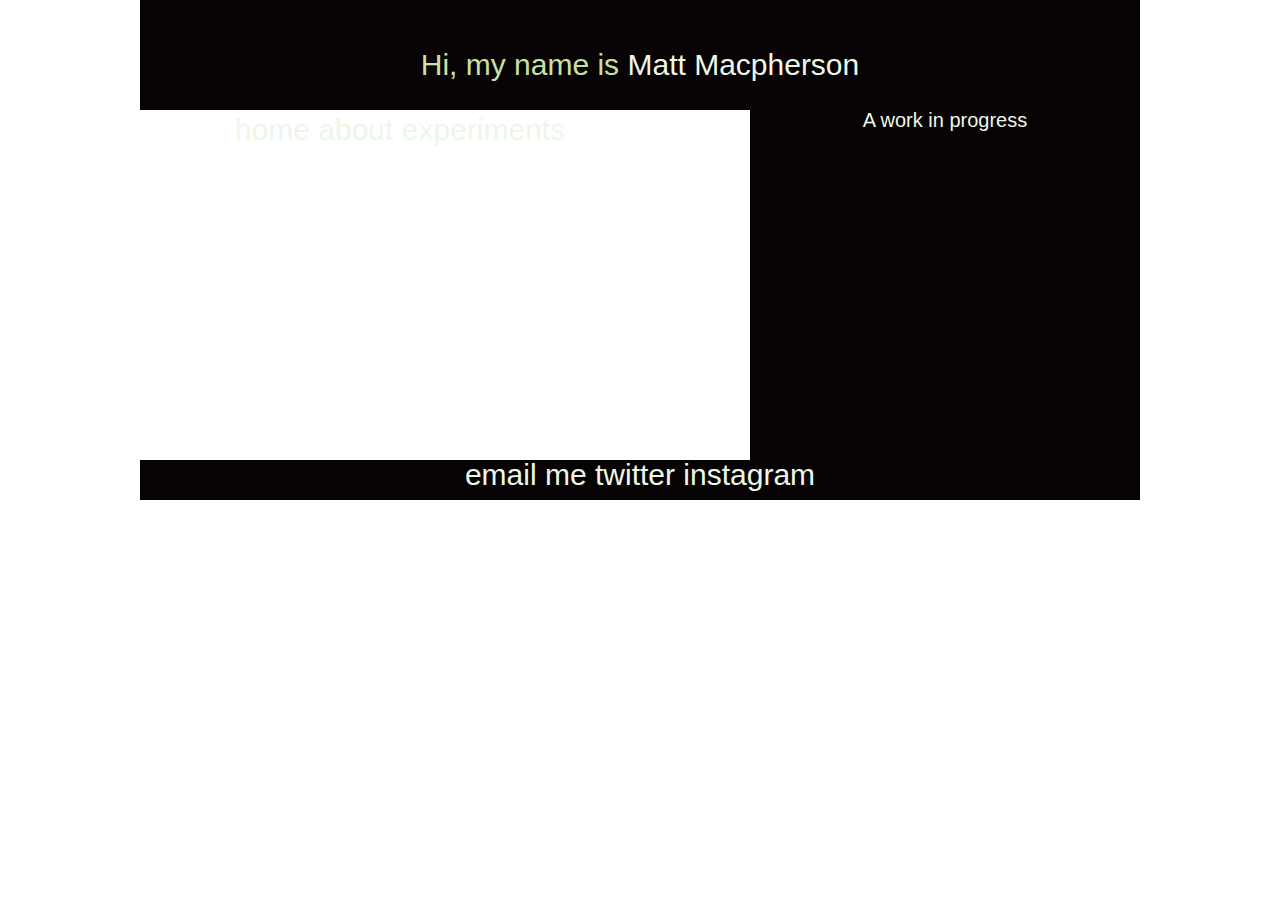
==== about.html @ 1d87af82 "initial" ====
<!DOCTYPE html>
<html lang="en">
	<head>
		<meta charset="utf-8">
		<title>About</title>
		<link rel="stylesheet" href="css/matt.css">
	</head>
	<body>
	<div class="wrap">
		<header>

		<h1> Hi, my name is <a href="index.html">Matt Macpherson</a>
		</h1>
	</header>
	
	
	
	<div class="content">
		<li><a href="index.html">home</a></li>
		<li><a href="about.html">about</a></li> 
		<li><a href="experiments.html">experiments</a></li>
	</div>

	<div class="ads">
		<p> A work in progress</p>
				
	</div>

	<!-- <div class= "middle"> -->
		<!-- <IMG SRC="/users/mtmfa5/desktop/homepage/images/me.jpg" ALT="some text" WIDTH=200 HEIGHT=200> -->

	<!-- </div> -->



	<footer>
		<a href="mailto:mtmspeed3@gmail.com">email me</a>
		<a href="http://www.twitter.com/mtmfa5">twitter</a>
		<a href="http://www.instagram	.com/mtmfa5">instagram</a>
	</footer>
</div>
	

	</body>	
</html>
---- css/matt.css ----
html, body, div, span, applet, object, iframe,
h1, h2, h3, h4, h5, h6, p, blockquote, pre,
a, abbr, acronym, address, big, cite, code,
del, dfn, em, img, ins, kbd, q, s, samp,
small, strike, strong, sub, sup, tt, var,
b, u, i, center,
dl, dt, dd, ol, ul, li,
fieldset, form, label, legend,
table, caption, tbody, tfoot, thead, tr, th, td,
article, aside, canvas, details, embed, 
figure, figcaption, footer, header, hgroup, 
menu, nav, output, ruby, section, summary,
time, mark, audio, video {
	margin: 0;
	padding: 0;
	border: 0;
	font-size: 100%;
	font: inherit;
	vertical-align: baseline;
}
/* HTML5 display-role reset for older browsers */
article, aside, details, figcaption, figure, 
footer, header, hgroup, menu, nav, section {
	display: block;
}
body {
	line-height: 1;
}
ol, ul {
	list-style: none;
}
blockquote, q {
	quotes: none;
}
blockquote:before, blockquote:after,
q:before, q:after {
	content: '';
	content: none;
}
table {
	border-collapse: collapse;
	border-spacing: 0;
}


/*my style

*/

body{
	font-family: sans-serif;
	height: 100%;
}
.wrap{
	font-size: 30px;
	font-family: sans-serif;
	text-align: center;
	color: #13060C;
	width: 1000px;
	height: 800px;
	position: relative;
	margin: 0 auto;
	/*padding-right: 250px;*/
	background: url(/users/mtmfa5/desktop/homepage/images/background.jpg) no-repeat; 
}


header{
	font-size: 30px;
	text-align: center;
	color: white;
	width: 100%;
	height: 110px;
	position: relative;
	margin: 0 auto;
	background: #070304; 
}



h1 {
	color: #CAE0A3;
	padding: 50px;
	display: block;
	/*text-shadow: -1px -1px 0 rgba(0, 0, 0, 0.2);*/
	text-decoration: none;
}

h2{
	color: white;
	padding: 50px;
	display: block;
	/*text-shadow: -1px -1px 0 rgba(0, 0, 0, 0.2);*/
	text-decoration: none;
	text-align: center;
}

h3{
	color: white;
	padding: 50px;
	display: block;
	/*text-shadow: -1px -1px 0 rgba(0, 0, 0, 0.2);*/
	text-decoration: none;
	text-align: center;
}




li {
	display: inline;
}

.nav-list{
	color: #2E858A;
	text-decoration: none;
	text-align: center;
	margin:0 auto;
}

a{
	color: #ECF7E8;
	text-decoration: none; 

}

a:hover {
	text-decoration: none;
	color: #2E828A;
}



footer {
	height: 40px;
	width: 1000px;
	margin-top: 350px;
	text-align: center;
	clear: black;
	background: #070304;
	
}


.ads{
	float: right;
	width: 390px;
	height: 350px;
	background: #070304;
	/*padding: 20px;*/
	/*margin-top: 20px;*/	
	color: black;

}

.content {
	/*background: black;*/
	clear: both;
	display: block;
	float: left;
	width: 500px;
	padding: 5px;
	margin-left: 5px;
}

.sidebar {
	background: black;
	display: block;
	float: right;
	width: 320px;
	padding: 5px;
}

p {
	color: #ECF7E8;
	font-size: 20px;
	/*margin: 10px;*/
	text-align: center;
}

.middle{
	float: right;
	/*padding: 60px;*/
	margin-top: 20px;
	margin-right: 180px;

}

ul.secondary-nav-list {
	border-bottom: solid;
	border-top: solid;
	font-size: 20px;
	width:100px;
	margin: 0 auto;

}

.experiment-tooltip {
	display: inline;
	position: relative;
}

.alert {
  padding: 8px 35px 8px 14px;
  margin-bottom: 20px;
  text-shadow: 0 1px 0 rgba(255, 255, 255, 0.5);
  background-color: #fcf8e3;
  border: 1px solid #fbeed5;
  -webkit-border-radius: 4px;
     -moz-border-radius: 4px;
          border-radius: 4px;
}

 .alert-small{
  padding-top: 6px;
  padding-bottom: 6px;
  font-size: .75em;
  width:80%; 
 }

.alert-success {
  color: #468847;
  background-color: #dff0d8;
  border-color: #d6e9c6;
}
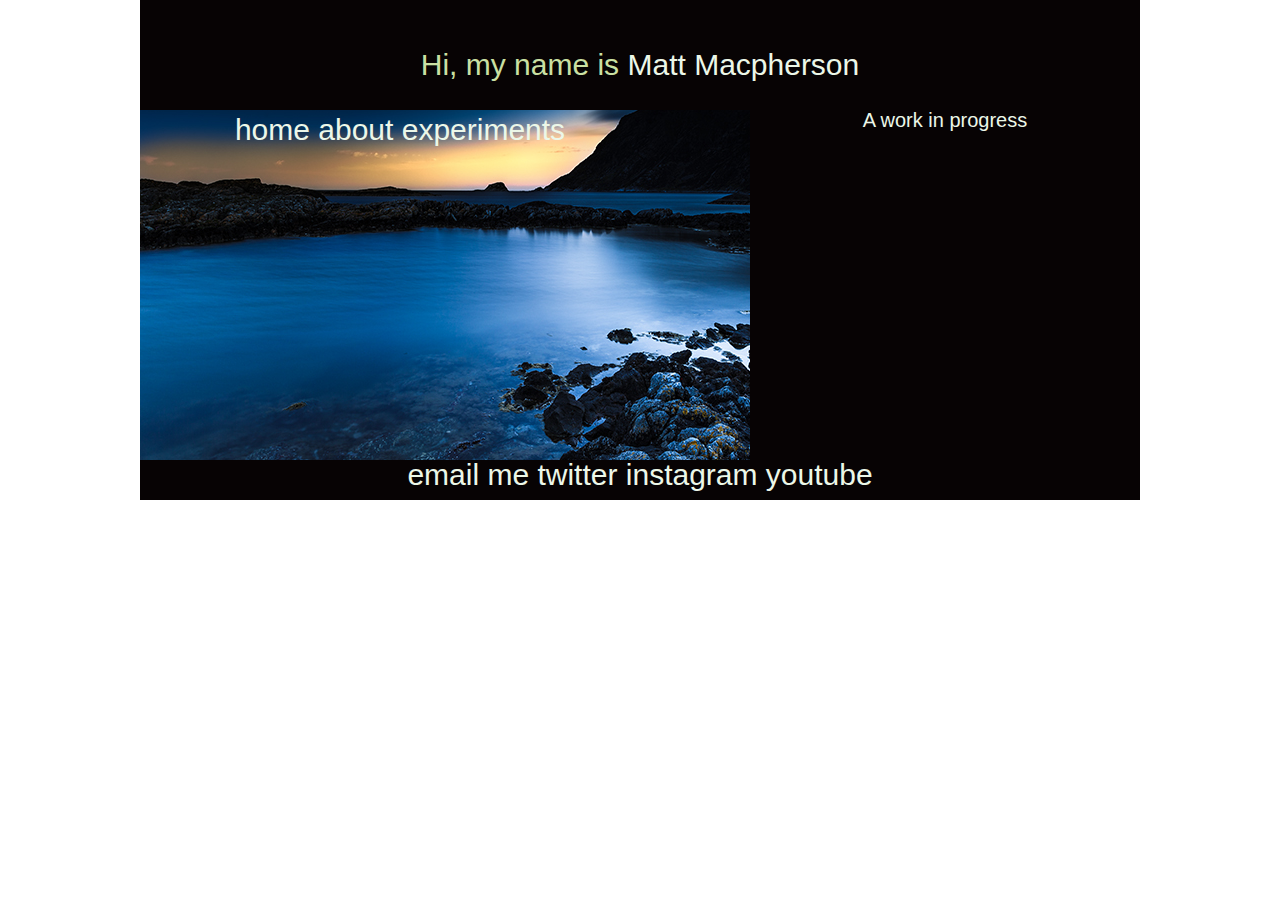
==== commit d7f6cd36: "added youtube" ====
--- a/about.html
+++ b/about.html
@@ -36,7 +36,8 @@
 	<footer>
 		<a href="mailto:mtmspeed3@gmail.com">email me</a>
 		<a href="http://www.twitter.com/mtmfa5">twitter</a>
-		<a href="http://www.instagram	.com/mtmfa5">instagram</a>
+		<a href="http://www.instagram.com/mtmfa5">instagram</a>
+		<a href="http://www.youtube.com/macpherson162">youtube</a>
 	</footer>
 </div>
 	
--- a/css/matt.css
+++ b/css/matt.css
@@ -61,7 +61,7 @@
 	position: relative;
 	margin: 0 auto;
 	/*padding-right: 250px;*/
-	background: url(/users/mtmfa5/desktop/homepage/images/background.jpg) no-repeat; 
+	background: url(../images/background.jpg) no-repeat; 
 }
 
 
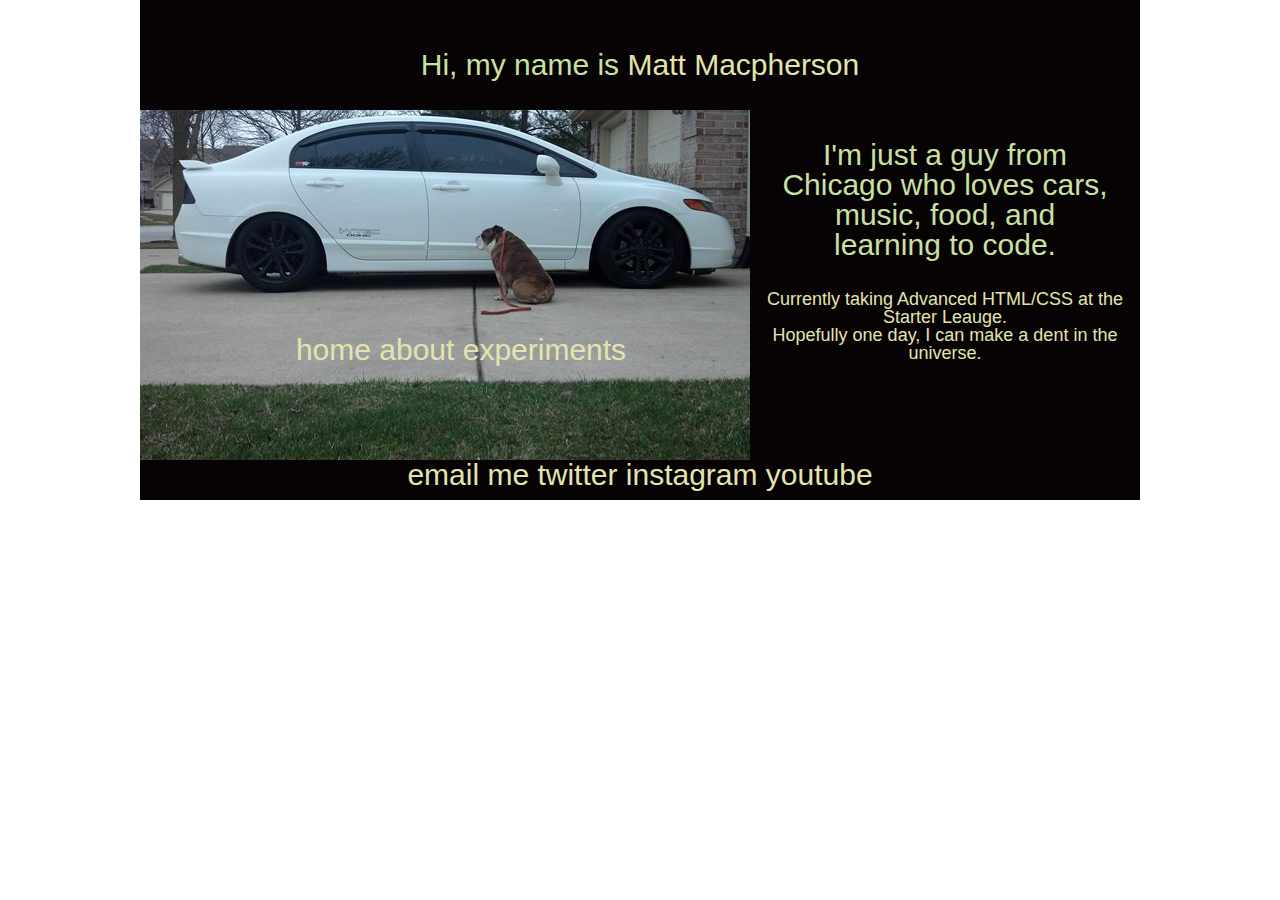
==== commit d6e11292: "changed some headings" ====
--- a/about.html
+++ b/about.html
@@ -21,8 +21,10 @@
 		<li><a href="experiments.html">experiments</a></li>
 	</div>
 
-	<div class="ads">
-		<p> A work in progress</p>
+	<div class="sidebar">
+		<h2> I'm just a guy from Chicago who loves cars, music, food, and learning to code. </h2>
+		<p> Currently taking Advanced HTML/CSS at the Starter Leauge. </p>
+		<p> Hopefully one day, I can make a dent in the universe. </p>
 				
 	</div>
 
--- a/css/matt.css
+++ b/css/matt.css
@@ -87,8 +87,8 @@
 }
 
 h2{
-	color: white;
-	padding: 50px;
+	color: #CAE0A3;
+	padding: 30px;
 	display: block;
 	/*text-shadow: -1px -1px 0 rgba(0, 0, 0, 0.2);*/
 	text-decoration: none;
@@ -96,8 +96,8 @@
 }
 
 h3{
-	color: white;
-	padding: 50px;
+	color: #CAE0A3;
+	padding: 5px;
 	display: block;
 	/*text-shadow: -1px -1px 0 rgba(0, 0, 0, 0.2);*/
 	text-decoration: none;
@@ -119,7 +119,7 @@
 }
 
 a{
-	color: #ECF7E8;
+	color: #E4E3AF;
 	text-decoration: none; 
 
 }
@@ -160,20 +160,23 @@
 	float: left;
 	width: 500px;
 	padding: 5px;
-	margin-left: 5px;
+	margin-left: 66px;
+	margin-top: 220px;
 }
 
 .sidebar {
-	background: black;
-	display: block;
 	float: right;
-	width: 320px;
-	padding: 5px;
+	width: 390px;
+	height: 350px;
+	background: #070304;
+	/*padding: 20px;*/
+	/*margin-top: 20px;*/	
+	color: black;
 }
 
 p {
-	color: #ECF7E8;
-	font-size: 20px;
+	color: #E4E3AF;
+	font-size: 18px;
 	/*margin: 10px;*/
 	text-align: center;
 }
